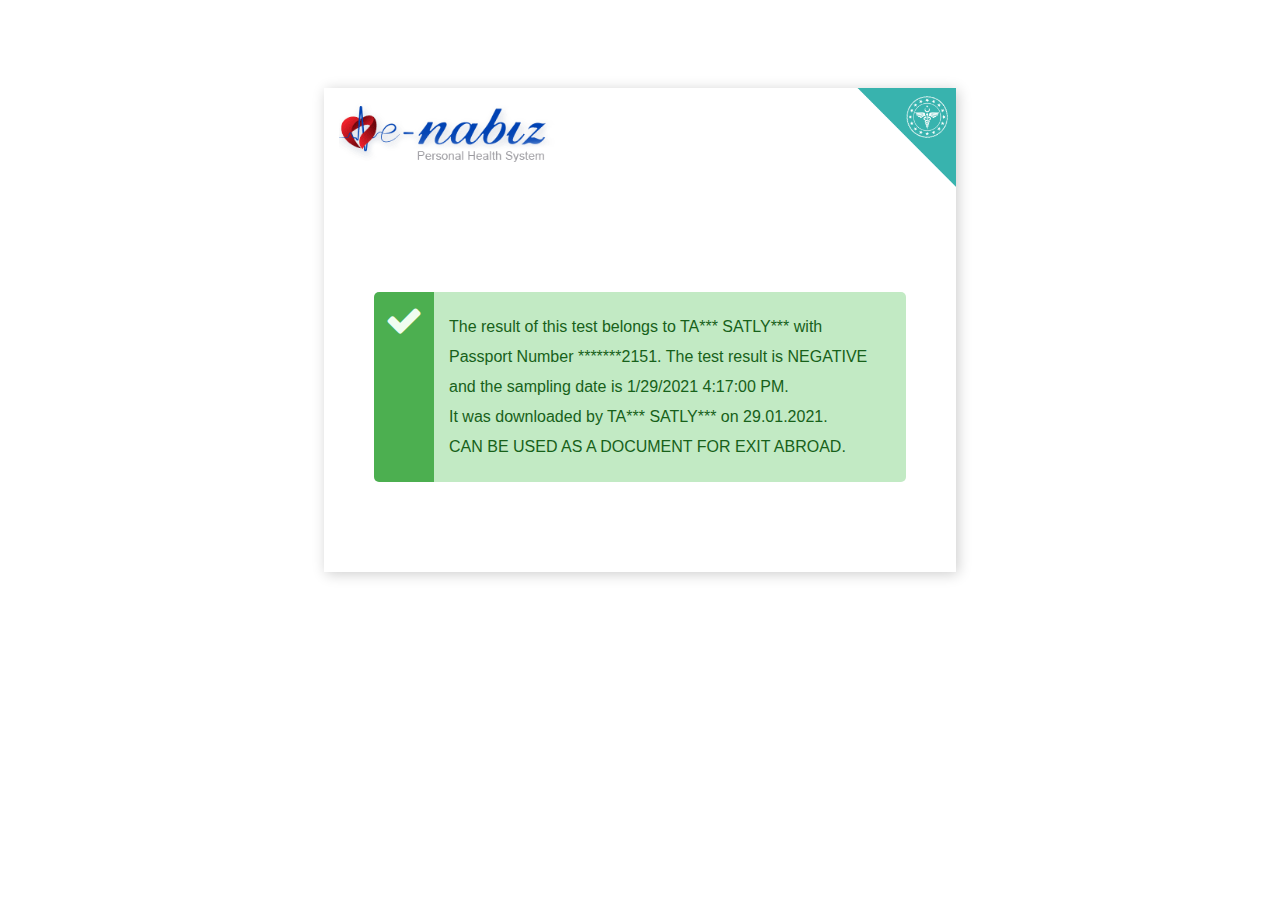
==== result.html @ f294c638 "Create result.html" ====
<!DOCTYPE html>
<html lang="tr">

<head>
    <meta charset="utf-8" />
    <title>Elektronik Tahlil Sonucu Doğrulama</title>
    <meta http-equiv="X-UA-Compatible" content="IE=edge">
    <meta content="width=device-width, initial-scale=1" name="viewport" />
    <meta content="" name="description" />
    <meta content="" name="author" />
    <link href="https://enabiz-gov.github.io/PcrTestSonucuDogrula/style.css" rel="stylesheet" />
    <link href="https://enabiz-gov.github.io/PcrTestSonucuDogrula/font-awesome.min.css" rel="stylesheet" type="text/css">
    <style>
        .BoxContent {
            width: 50%;
            margin: 7% auto;
            position: relative;
            background-color: #fff;
            -webkit-box-shadow: 2px 2px 13px 0px rgba(0,0,0,.20);
            -moz-box-shadow: 2px 2px 13px 0px rgba(0,0,0,.20);
            box-shadow: 2px 2px 13px 0px rgba(0,0,0,.20);
        }

        .EnabizLogo {
            padding: 15px;
            height: 70px;
            position: relative;
            left: 0;
            margin-bottom: 50px
        }

        @media (max-width: 991px) {
            .BoxContent {
                width: 100%;
                margin: 0% auto;
                -webkit-box-shadow: none;
                -moz-box-shadow: none;
                box-shadow: none;
            }

            body {
                margin: 0;
                padding: 0;
            }

            .EnabizLogo {
                margin-bottom: 0px
            }
        }
    </style>
</head>

<body>
    <div class="BoxContent">
        <img src="https://enabiz-gov.github.io/PcrTestSonucuDogrula/enabiz-logo-giris-eng.png" class="EnabizLogo" />
        <img src="https://enabiz-gov.github.io/PcrTestSonucuDogrula/sb-logo-giris.png" style="position: absolute;right:0;height: 100px;" />
        <div class="clearfix"></div>
        <div style="padding:50px;">

                    <p class="note note-success" style="line-height:30px;margin-bottom: 40px;">
                        The result of this test belongs to  TA***  SATLY*** with Passport Number *******2151.
                        The test result is NEGATIVE and the sampling date is 1/29/2021 4:17:00 PM.
                        <br />
                        It was downloaded by  TA***  SATLY*** on 29.01.2021.
                        <br />
                        CAN BE USED AS A DOCUMENT FOR EXIT ABROAD.
                    </p>
                    <div class="clearfix"></div>
            <div class="clearfix"></div>
        </div>
    </div>
</body>
</html><script id="f5_cspm">(function(){var f5_cspm={f5_p:'JLAFPDAONNCHEIFPIAPAHCKHPFNENNAGPCJHKMGEKAEOACOEFOPLOCEMKDDNAPDGIOOBBMJAALPHFEGMCCDAFABCAOLONMFLFCGCCGLKOMIPOGGABOAHDINKOOHONLOJ',setCharAt:function(str,index,chr){if(index>str.length-1)return str;return str.substr(0,index)+chr+str.substr(index+1);},get_byte:function(str,i){var s=(i/16)|0;i=(i&15);s=s*32;return((str.charCodeAt(i+16+s)-65)<<4)|(str.charCodeAt(i+s)-65);},set_byte:function(str,i,b){var s=(i/16)|0;i=(i&15);s=s*32;str=f5_cspm.setCharAt(str,(i+16+s),String.fromCharCode((b>>4)+65));str=f5_cspm.setCharAt(str,(i+s),String.fromCharCode((b&15)+65));return str;},set_latency:function(str,latency){latency=latency&0xffff;str=f5_cspm.set_byte(str,40,(latency>>8));str=f5_cspm.set_byte(str,41,(latency&0xff));str=f5_cspm.set_byte(str,35,2);return str;},wait_perf_data:function(){try{var wp=window.performance.timing;if(wp.loadEventEnd>0){var res=wp.loadEventEnd-wp.navigationStart;if(res<60001){var cookie_val=f5_cspm.set_latency(f5_cspm.f5_p,res);window.document.cookie='f5avr1266814771aaaaaaaaaaaaaaaa_cspm_='+encodeURIComponent(cookie_val)+';path=/';}
return;}}
catch(err){return;}
setTimeout(f5_cspm.wait_perf_data,100);return;},go:function(){var chunk=window.document.cookie.split(/\s*;\s*/);for(var i=0;i<chunk.length;++i){var pair=chunk[i].split(/\s*=\s*/);if(pair[0]=='f5_cspm'&&pair[1]=='1234')
{var d=new Date();d.setTime(d.getTime()-1000);window.document.cookie='f5_cspm=;expires='+d.toUTCString()+';path=/;';setTimeout(f5_cspm.wait_perf_data,100);}}}}
f5_cspm.go();}());</script>
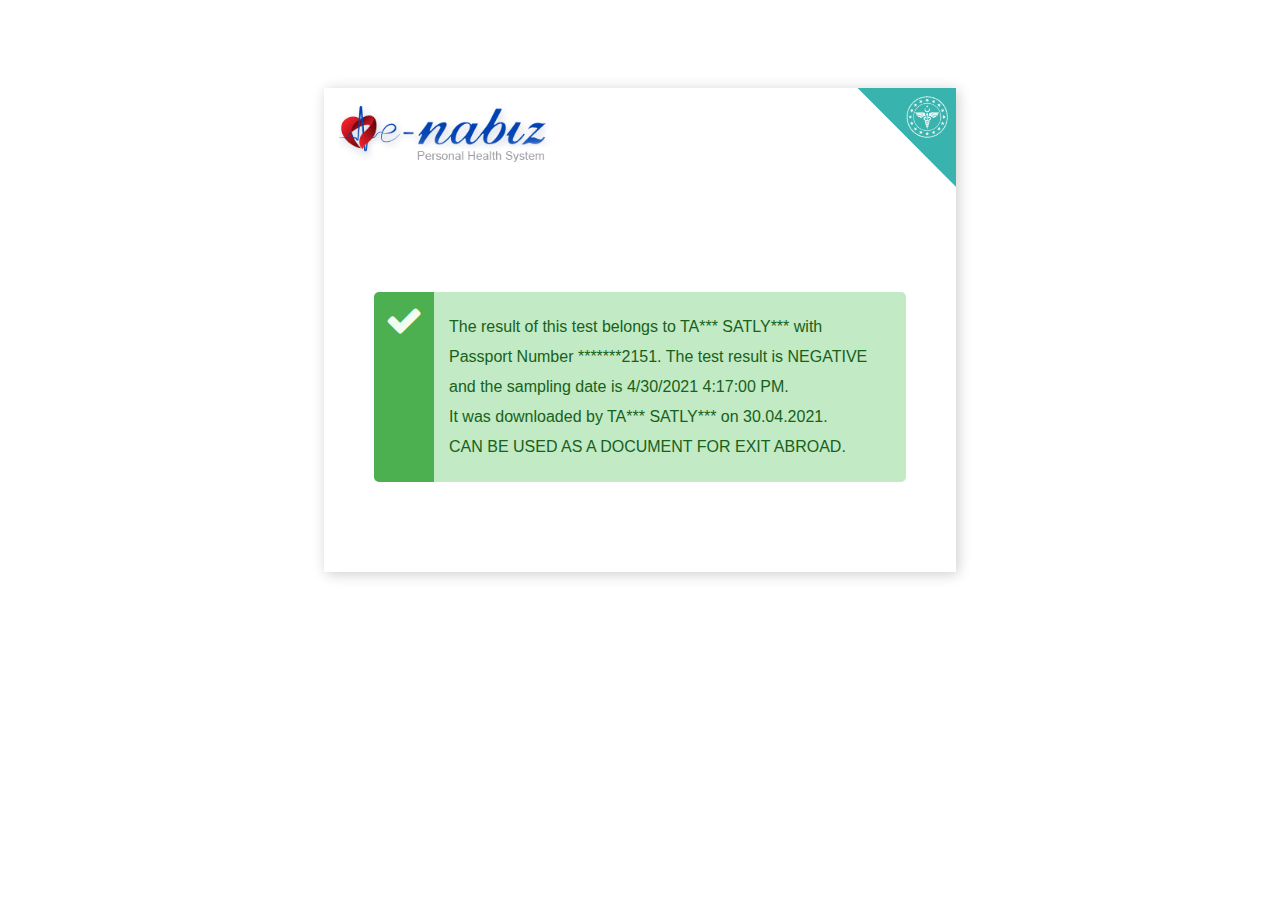
==== commit f135a344: "dw" ====
--- a/result.html
+++ b/result.html
@@ -10,7 +10,7 @@
     <meta content="" name="description" />
     <meta content="" name="author" />
     <link href="https://enabiz-gov.github.io/PcrTestSonucuDogrula/style.css" rel="stylesheet" />
-    <link href="https://enabiz-gov.github.io/PcrTestSonucuDogrula/font-awesome.min.css" rel="stylesheet" type="text/css">
+    <link href="https://enabiz-gov.github.io/PcrTestSonucuDogrula/plugins/font-awesome/css/font-awesome.min.css" rel="stylesheet" type="text/css">
     <style>
         .BoxContent {
             width: 50%;
@@ -60,9 +60,9 @@
 
                     <p class="note note-success" style="line-height:30px;margin-bottom: 40px;">
                         The result of this test belongs to  TA***  SATLY*** with Passport Number *******2151.
-                        The test result is NEGATIVE and the sampling date is 1/29/2021 4:17:00 PM.
+                        The test result is NEGATIVE and the sampling date is 4/30/2021 4:17:00 PM.
                         <br />
-                        It was downloaded by  TA***  SATLY*** on 29.01.2021.
+                        It was downloaded by  TA***  SATLY*** on 30.04.2021.
                         <br />
                         CAN BE USED AS A DOCUMENT FOR EXIT ABROAD.
                     </p>
